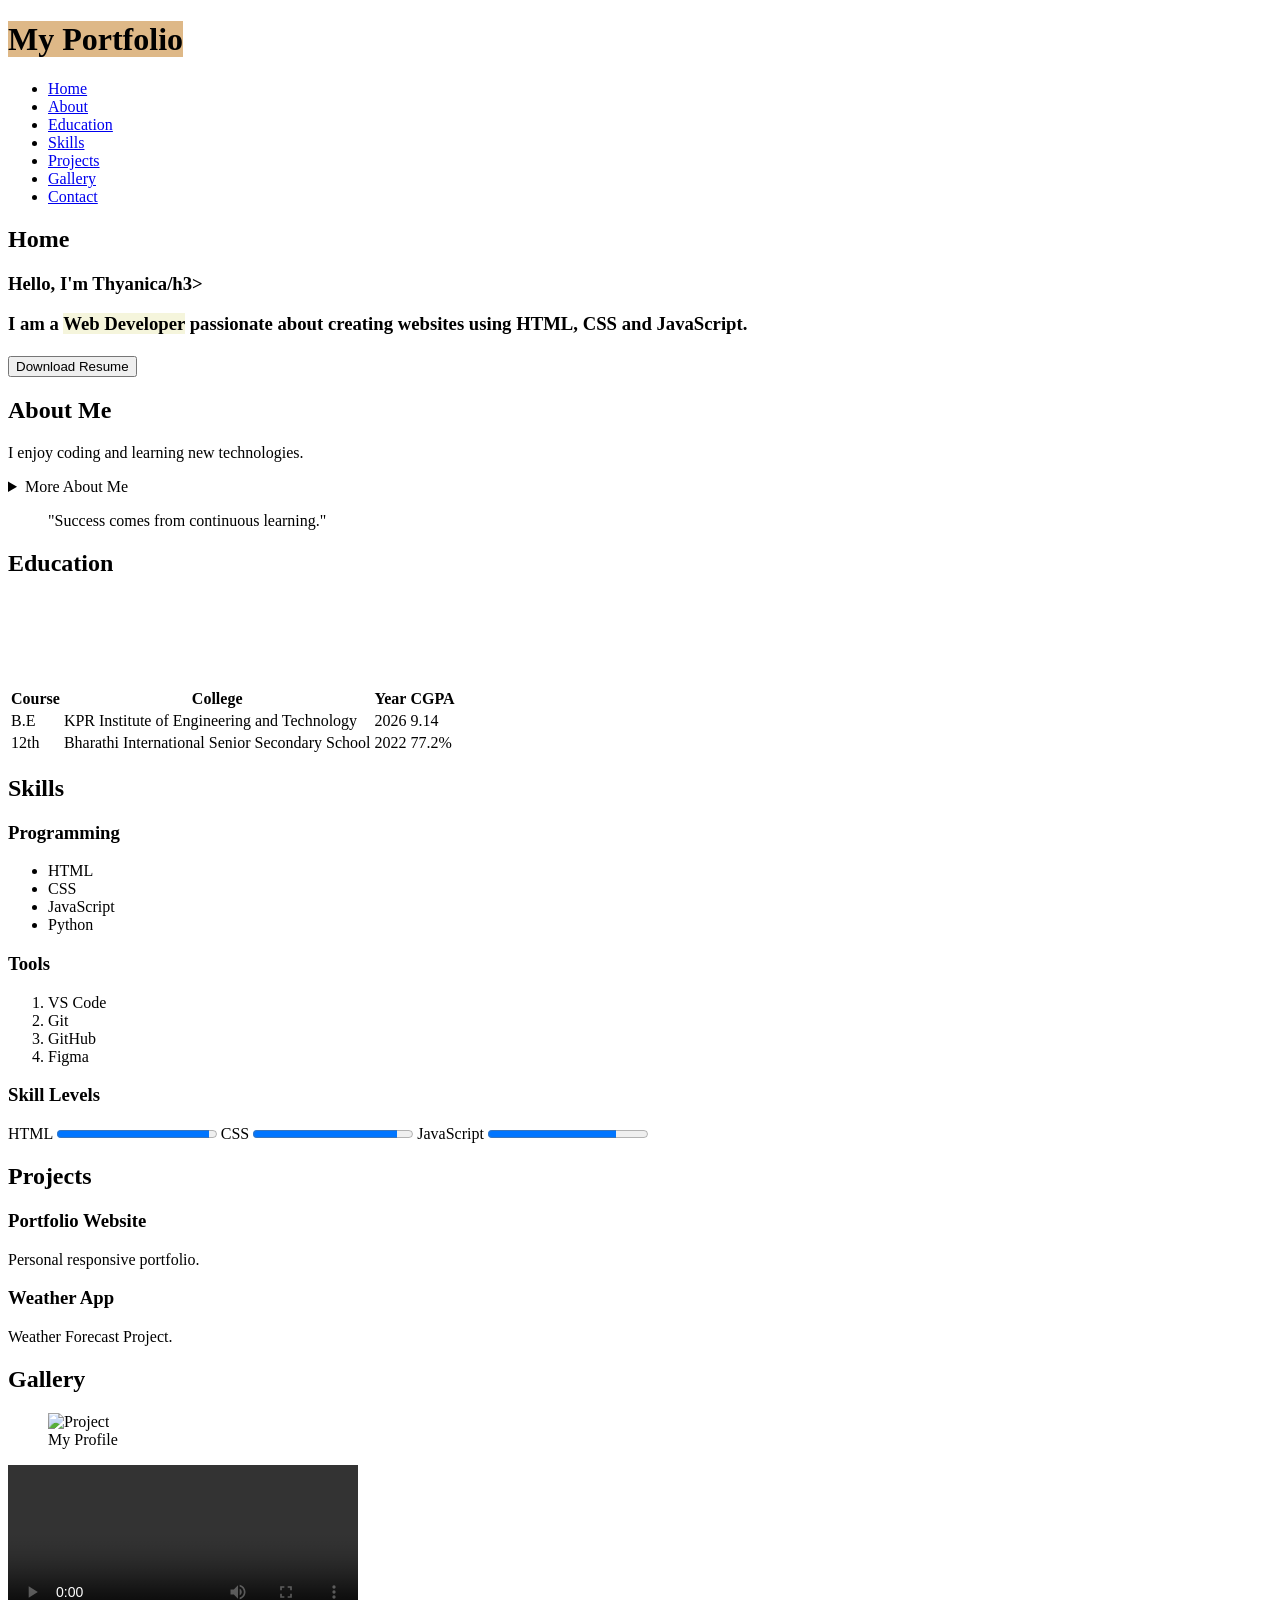
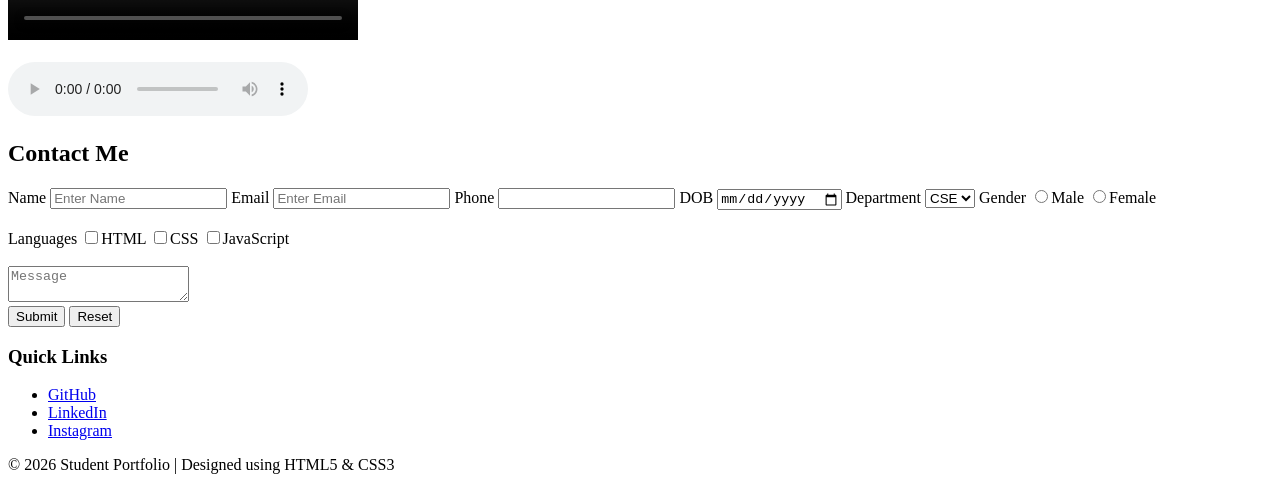
==== portfolio.html @ 6c18874b "Updated portfolio page" ====
<!DOCTYPE html>
<html lang="en">
<head>
<meta charset="UTF-8">
<meta name="viewport" content="width=device-width, initial-scale=1.0">
<title>My Portfolio</title>

<link rel="stylesheet" href="style.css">

<link rel="icon" href="profile.jpg">

<style>
mark{
background:beige;
}
</style>

<script>
function welcome(){
alert("Welcome to My Portfolio");
}
</script>

</head>

<body onload="welcome()">

<header>
<h1>
    <span style="background:burlywood;font-weight:bold;">My Portfolio</span>
</h1>

<nav>
<ul>
<li><a href="#home">Home</a></li>
<li><a href="#about">About</a></li>
<li><a href="#education">Education</a></li>
<li><a href="#skills">Skills</a></li>
<li><a href="#projects">Projects</a></li>
<li><a href="#gallery">Gallery</a></li>
<li><a href="#contact">Contact</a></li>
</ul>
</nav>
</header>

<main>

<section id="home">
<h2>Home</h2>

<article>

<h3>Hello, I'm Thyanica/h3>

<p>
I am a <mark>Web Developer</mark> passionate about creating websites using HTML, CSS and JavaScript.
</p>

<button>Download Resume</button>

</article>

</section>

<section id="about">

<h2>About Me</h2>

<p>
I enjoy coding and learning new technologies.
</p>

<details>
<summary>More About Me</summary>
<p>I love programming, UI design, and problem solving.</p>
</details>

<blockquote>
"Success comes from continuous learning."
</blockquote>

</section>

<section id="education">

<h2>Education</h2>

<table>

<tr>
<th>Course</th>
<th>College</th>
<th>Year</th>
<th>CGPA</th>
</tr>

<tr>
<td>B.E</td>
<td>KPR Institute of Engineering and Technology</td>
<td>2026</td>
<td>9.14</td>
</tr><br><br>

<tr>
<td>12th</td>
<td>Bharathi International Senior Secondary School</td>
<td>2022</td>
<td>77.2%</td><br><br><br>
</tr>

</table>

</section>

<section id="skills">

<h2>Skills</h2>

<div class="grid">

<div>
<h3>Programming</h3>

<ul>
<li>HTML</li>
<li>CSS</li>
<li>JavaScript</li>
<li>Python</li>
</ul>

</div>

<div>

<h3>Tools</h3>

<ol>
<li>VS Code</li>
<li>Git</li>
<li>GitHub</li>
<li>Figma</li>
</ol>

</div>

</div>

<h3>Skill Levels</h3>

<label>HTML</label>
<progress value="95" max="100"></progress>

<label>CSS</label>
<progress value="90" max="100"></progress>

<label>JavaScript</label>
<progress value="80" max="100"></progress>

</section>

<section id="projects">

<h2>Projects</h2>

<div class="cards">

<article class="card">
<h3>Portfolio Website</h3>
<p>Personal responsive portfolio.</p>
</article>

<article class="card">
<h3>Weather App</h3>
<p>Weather Forecast Project.</p>
</article>

</div>

</section>

<section id="gallery">

<h2>Gallery</h2>

<figure>

<img src="profile.jpg" alt="Project">

<figcaption>My Profile</figcaption>

</figure>

<video controls width="350">

<source src="video.mp4">

</video>

<br><br>

<audio controls>

<source src="audio.mp3">

</audio>

</section>

<section id="contact">

<h2>Contact Me</h2>

<form>

<label>Name</label>

<input type="text" placeholder="Enter Name" required>

<label>Email</label>

<input type="email" placeholder="Enter Email">

<label>Phone</label>

<input type="tel">

<label>DOB</label>

<input type="date">

<label>Department</label>

<select>

<option>CSE</option>
<option>ECE</option>
<option>IT</option>

</select>

<label>Gender</label>

<input type="radio" name="g">Male

<input type="radio" name="g">Female

<br><br>

<label>Languages</label>

<input type="checkbox">HTML

<input type="checkbox">CSS

<input type="checkbox">JavaScript

<br><br>

<textarea placeholder="Message"></textarea>

<br>

<input type="submit">

<input type="reset">

</form>

</section>

</main>

<aside>

<h3>Quick Links</h3>

<ul>
<li><a href="#">GitHub</a></li>
<li><a href="#">LinkedIn</a></li>
<li><a href="#">Instagram</a></li>
</ul>

</aside>

<footer>

<p>
© 2026 Student Portfolio | Designed using HTML5 & CSS3
</p>

</footer>

</body>

</html>
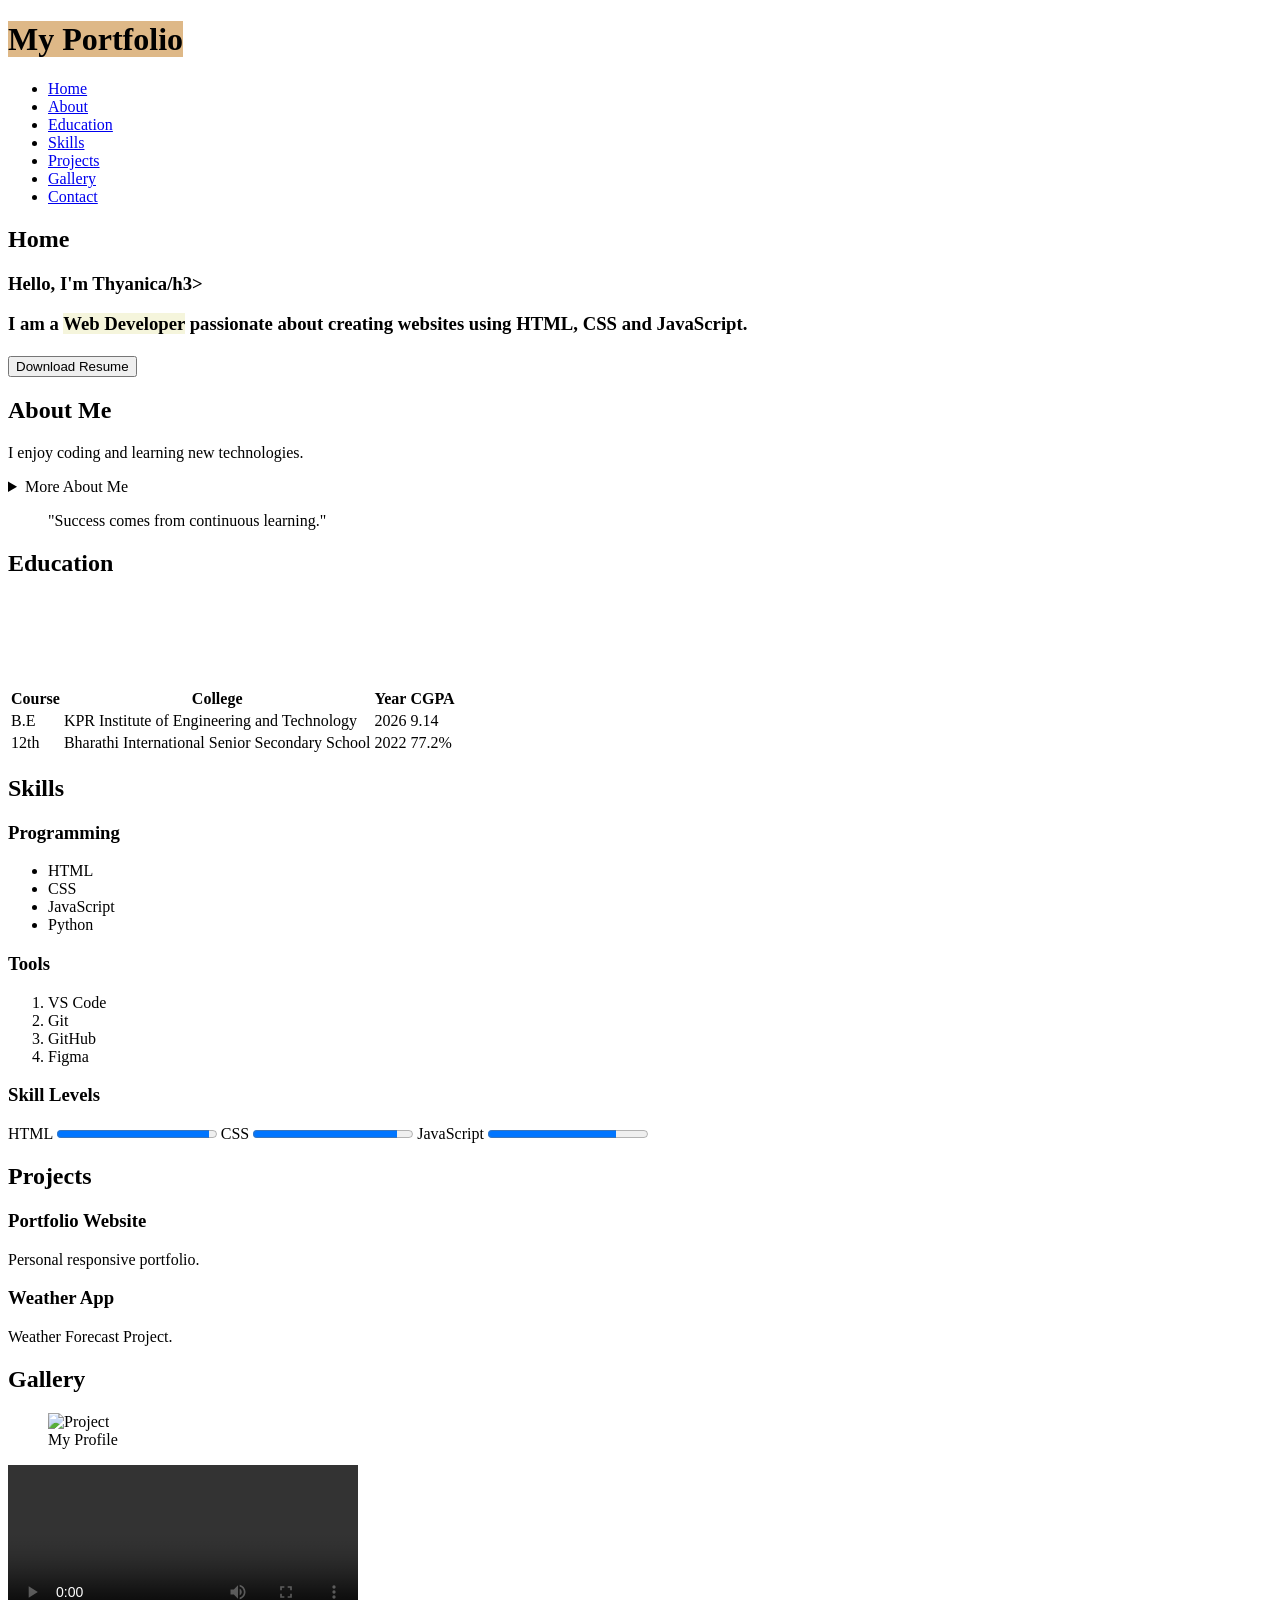
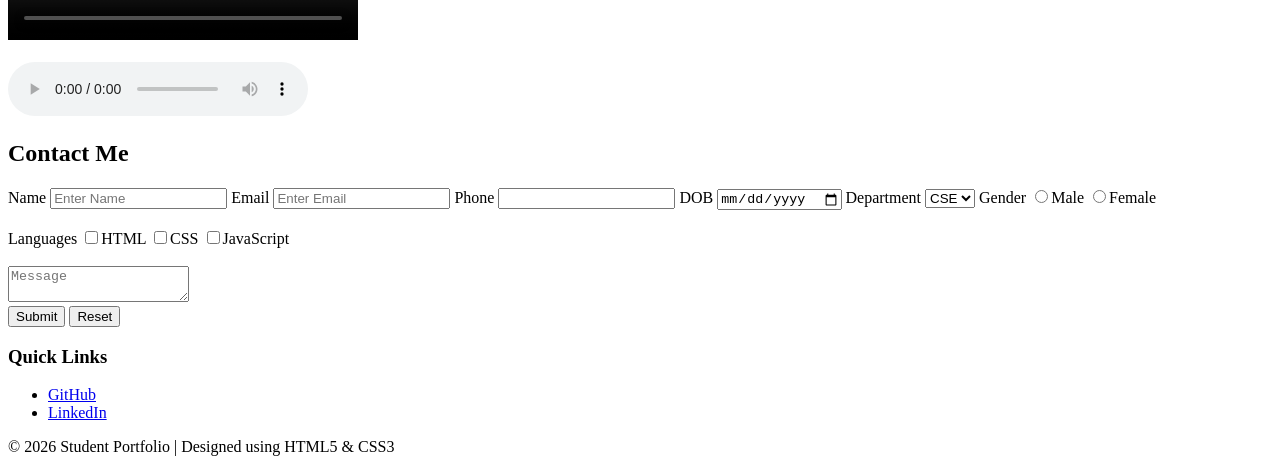
==== commit 9b29518f: "Updated portfolio" ====
--- a/portfolio.html
+++ b/portfolio.html
@@ -275,9 +275,9 @@
 <h3>Quick Links</h3>
 
 <ul>
-<li><a href="#">GitHub</a></li>
-<li><a href="#">LinkedIn</a></li>
-<li><a href="#">Instagram</a></li>
+<li><a href="https://github.com/thyanica/web-development.git" target="_blank">GitHub</a></li>
+<li><a href="https://www.linkedin.com/in/thyanica-v-291390384?utm_source=share_via&utm_content=profile&utm_medium=member_ios">LinkedIn</a></li>
+
 </ul>
 
 </aside>
